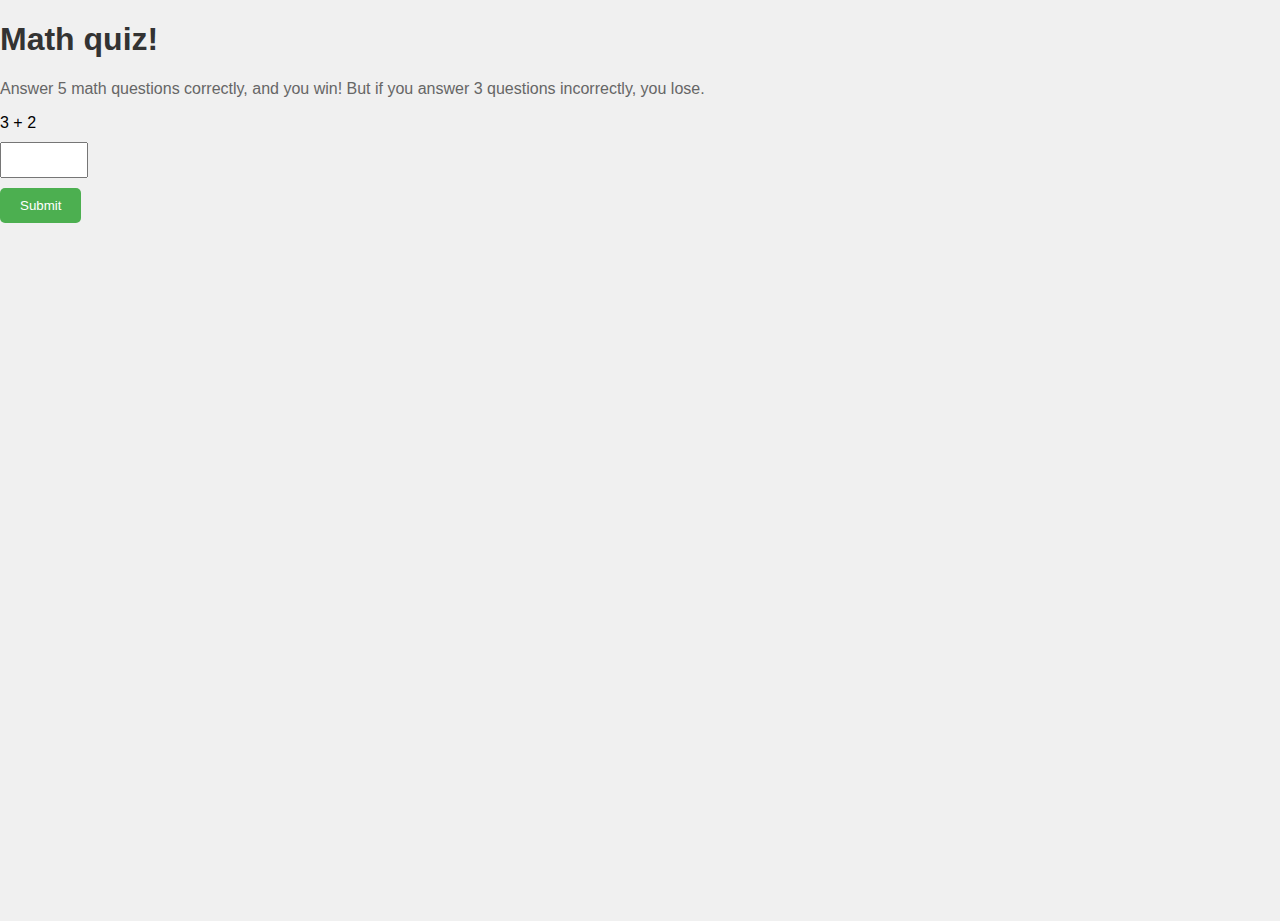
==== index.html @ 90b977ce "Initial commit" ====
<!DOCTYPE html>
<html lang="en" >
<head>
  <meta charset="UTF-8">
  <title>CodePen - CoderDojo - Addition Quiz</title>
  <script src="hi.js" defer></script>
 <link rel="stylesheet" href="style.css">
</head>
<body>
<!-- partial:index.partial.html -->
<h1>Math quiz!</h1>
  <p>Answer 5 math questions correctly, and you win! But if you answer 3 questions incorrectly, you lose.</p>
  <div>
    <span class="numOne"></span>
    <span class="operator">+</span>
    <span class="numTwo"></span>
  </div>



  <input type="number" id="yourAnswer">
  <br/>
  <input type="submit" class="submit">

  <div class="results"></div>
<!-- partial -->
  <script src='https://cdnjs.cloudflare.com/ajax/libs/jquery/3.2.1/jquery.min.js'></script><script  src="./script.js"></script>

</body>
</html>
---- style.css ----
/* Global styles */
body {
  font-family: Arial, sans-serif;
  background-color: #f0f0f0;
  margin: 0;
  padding: 0;
  height: 100vh;
  justify-content: center;
  align-items: center; 
  
  
}



h1 {
  color: #333;
}

p {
  color: #666;
}

.math-question {
  font-size: 24px;
  color: #333;
}



input[type="number"] {
  width: 80px;
  height: 30px;
  margin-top: 10px;
  text-align: center;
}

.submit {
  margin-top: 10px;
  padding: 10px 20px;
  background-color: #4CAF50;
  color: #fff;
  border: none;
  border-radius: 5px;
  cursor: pointer;
}
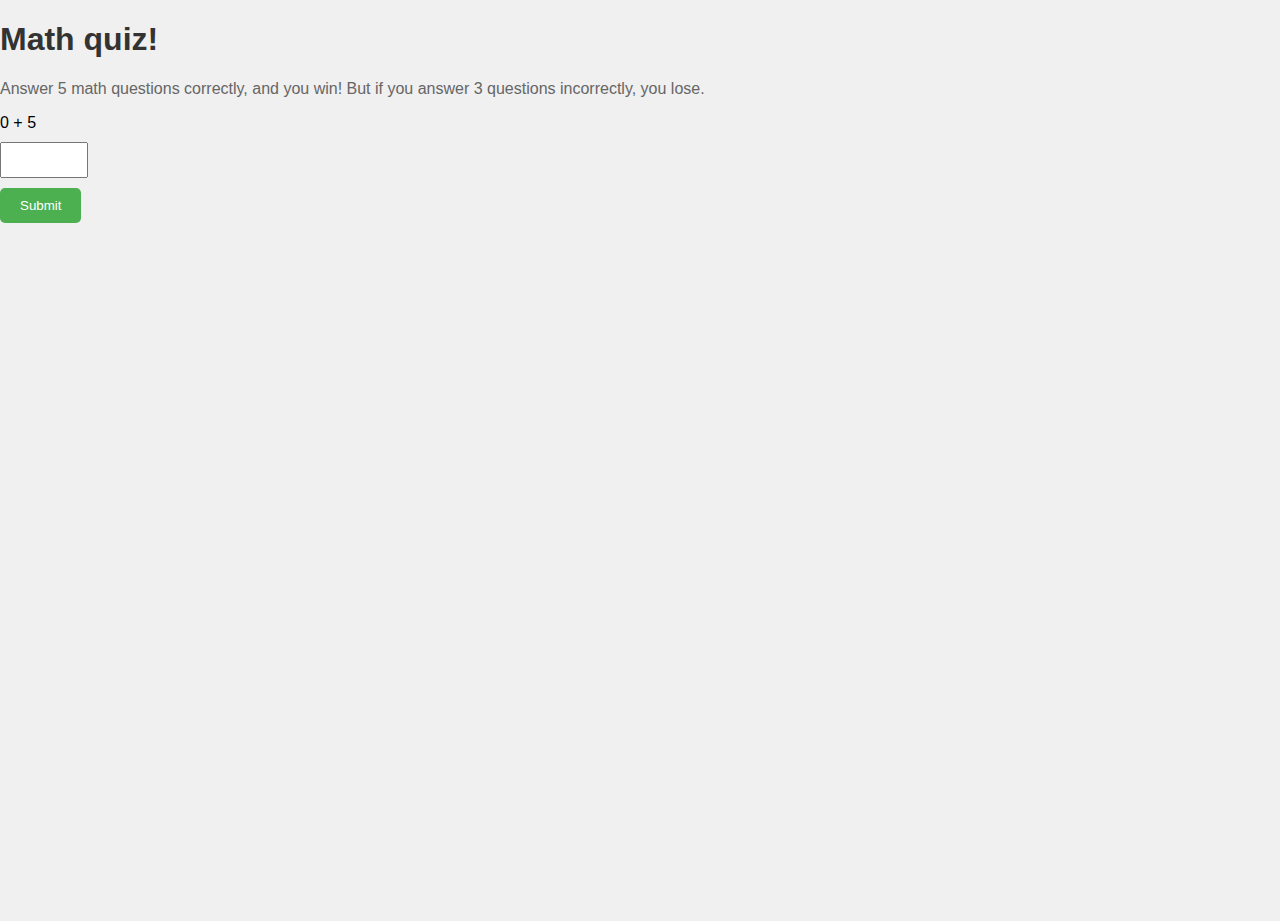
==== commit 4ff4065f: "title" ====
--- a/index.html
+++ b/index.html
@@ -2,7 +2,7 @@
 <html lang="en" >
 <head>
   <meta charset="UTF-8">
-  <title>CodePen - CoderDojo - Addition Quiz</title>
+  <title>math exam</title>
   <script src="hi.js" defer></script>
  <link rel="stylesheet" href="style.css">
 </head>
